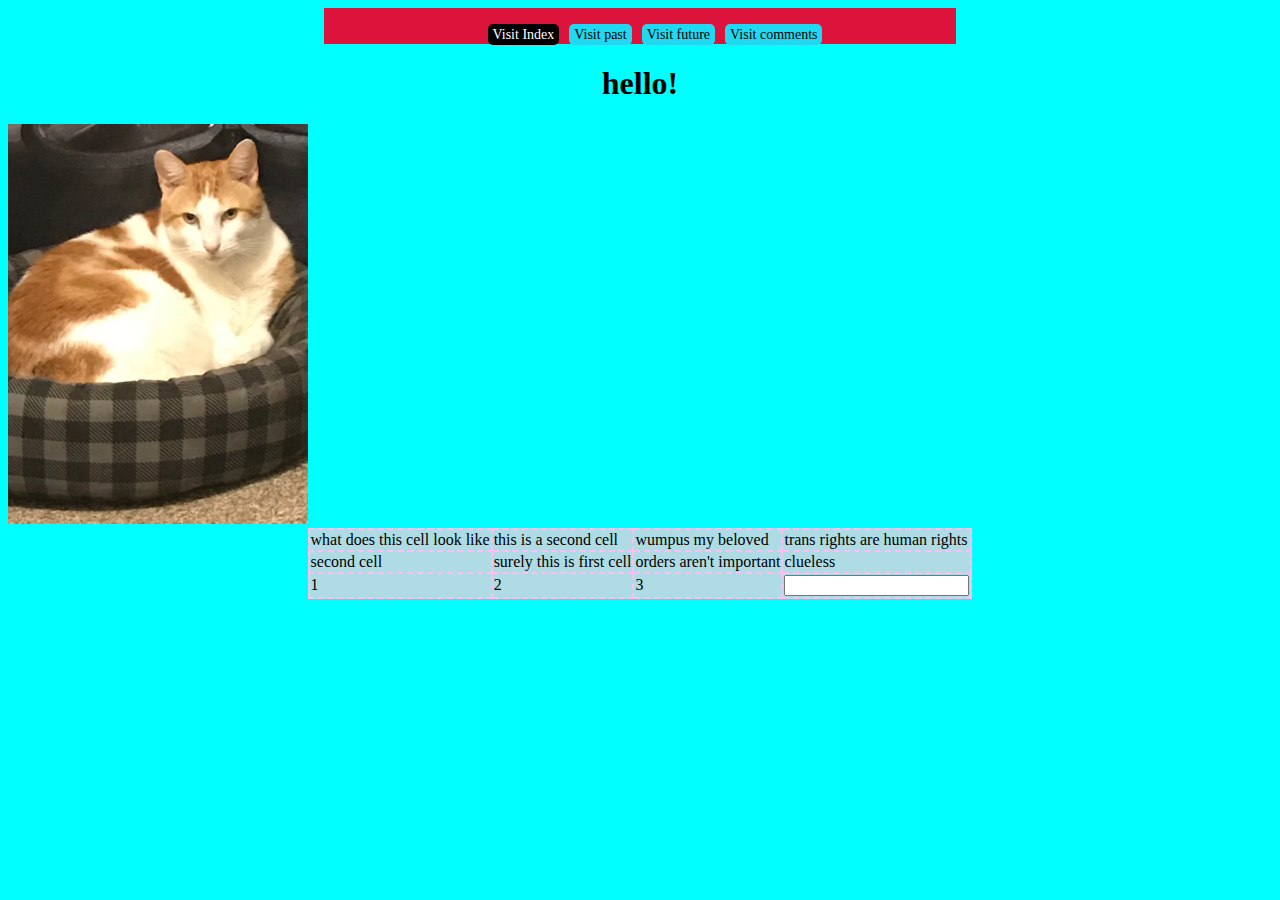
==== websystems/index.html @ 01a3af70 "final copy" ====
<!DOCTYPE html>
<html>
    <head>
		<link rel="stylesheet" href="websystems.css">
	</head>
	<body>
        <div>
            <nav>
                <ul>
                    <li><a class="navbar selected">Visit Index</a></li>
                    <li><a class="navbar" href="past.html">Visit past</a></li>
                    <li><a class="navbar" href="future.html">Visit future</a></li>
                    <li><a class="navbar" href="comments.html">Visit comments</a></li>
                 </ul>
            </nav>
        </div>
        <h1>hello!</h1>
<a href=
"https://cdn.discordapp.com/avatars/384620942577369088/901bd09b61ac0e237b229ed372d180ab.png?size=2048"
><img id="car" src="car.jpg" alt="this is an image of my car" title="car‼️"></a>
<table class="table-test-1">
    <tr>
        <td>what does this cell look like</td>
        <td>this is a second cell</td>
        <td>wumpus my beloved</td>
        <td>trans rights are human rights</td>
    </tr>
    <tr>
        <td>second cell</td>
        <td>surely this is first cell</td>
        <td>orders aren't important</td>
        <td>clueless</td>
    </tr>
    <tr>
        <td>1</td>
        <td>2</td>
        <td>3</td>
        <td><input></td>
    </tr>
	</body>
</html>
---- websystems/websystems.css ----
#car {
    width: 300px;
    height: 400px;
}

h1 {
    text-align: center;
}

nav ul {
    list-style-type: none;
    display: flex;
    justify-content: center;
}

nav ul li {
  margin-right: 10px;
}

nav ul li a {
  text-decoration: none;
  color: #000000;
  padding: 3px 5px;
  background-color: #1fd8f1;
  border-radius: 5px;
  font-size: 14px;
}

.selected {
  background-color: #000000;
  color: #ffffff;
}

.navbar:hover {
  background-color: #ffffff;
  color: #000;
}

table {
    margin: auto;
    border-collapse: collapse;
    background-color: rgb(175, 220, 228);
  }
  
  td {
    border: 2px dashed rgb(255, 190, 241);
  }
  

div {
    background-color: crimson;
    padding-top: 1px;
    padding-bottom: 20px;
    height: 15px;
    width: 50%;
    align-content: center;

    margin-left: 25%;

}

body {
    animation: rotation 8s infinite linear;
}

img {
    animation: rotation2 10s infinite linear;
}

@keyframes rotation {
    from {
        transform: rotate(0deg);
    } to {
        transform: rotate(360deg);
    }
}

@keyframes rotation2 {
    0% {
		transform: rotate(100turn);
	}

	4% {
		transform: rotate(0.98turn);
	}

	8% {
		transform: rotate(0.99turn);
	}

	18% {
		transform: rotate(0.94turn);
	}

	26% {
		transform: scale(0.3);
	}

	46% {
		transform: rotate(0.75turn);
	}

	64% {
		transform: rotate(0.98turn);
	}

	76% {
		transform: rotate(-44turn);
	}

	88% {
		transform: rotate(0.11turn);
	}

	100% {
		transform: rotate(0turn);
	}
}

body {
    animation: fade infinite 1s;
    background-color: aqua;

}

@keyframes fade {
    0% {
        opacity: 0;
    } 100% {
        opacity: 1;
    }
}
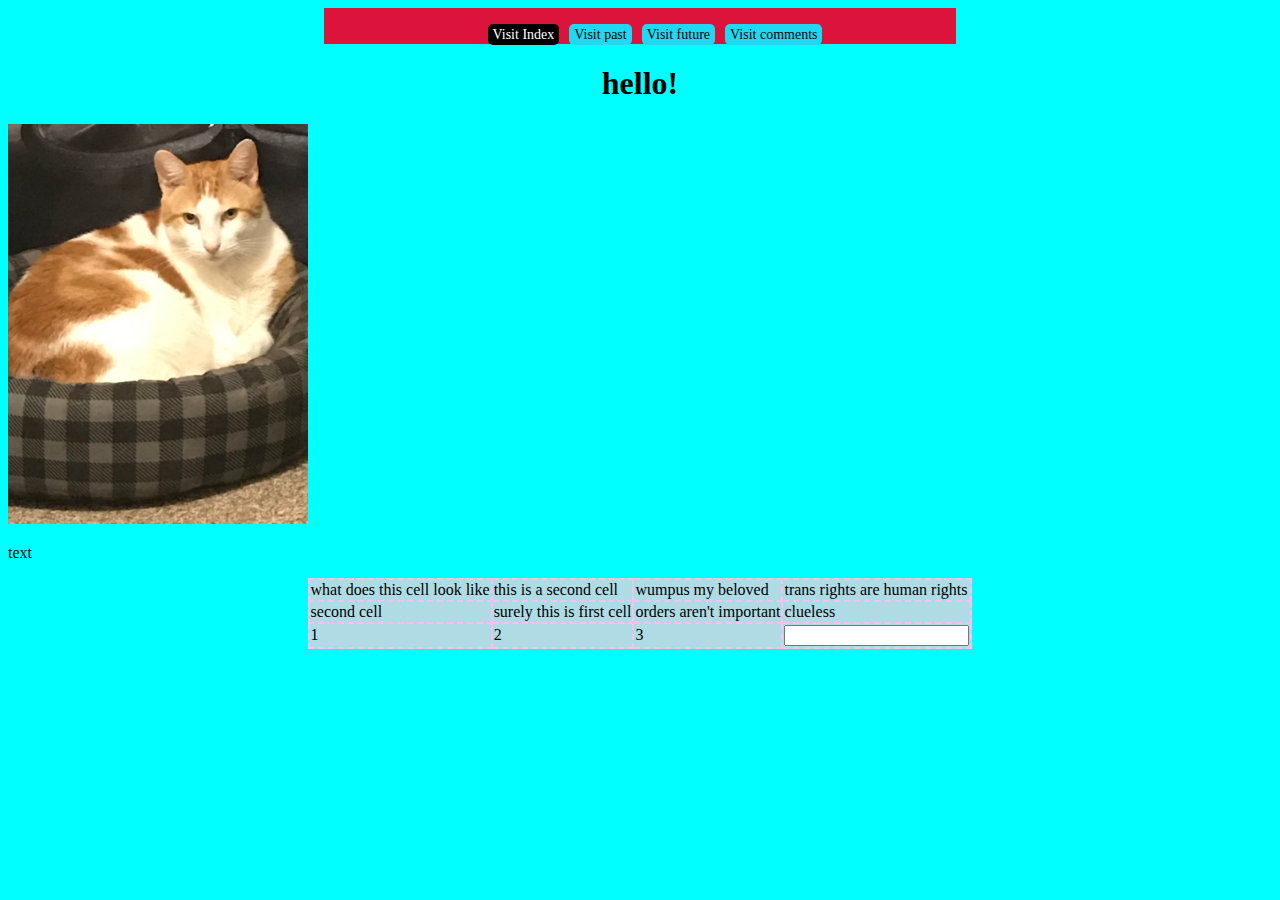
==== commit 7ad56c52: "spanned" ====
--- a/websystems/index.html
+++ b/websystems/index.html
@@ -18,6 +18,10 @@
 <a href=
 "https://cdn.discordapp.com/avatars/384620942577369088/901bd09b61ac0e237b229ed372d180ab.png?size=2048"
 ><img id="car" src="car.jpg" alt="this is an image of my car" title="car‼️"></a>
+
+<span>
+    <p>text </p>
+</span>
 <table class="table-test-1">
     <tr>
         <td>what does this cell look like</td>
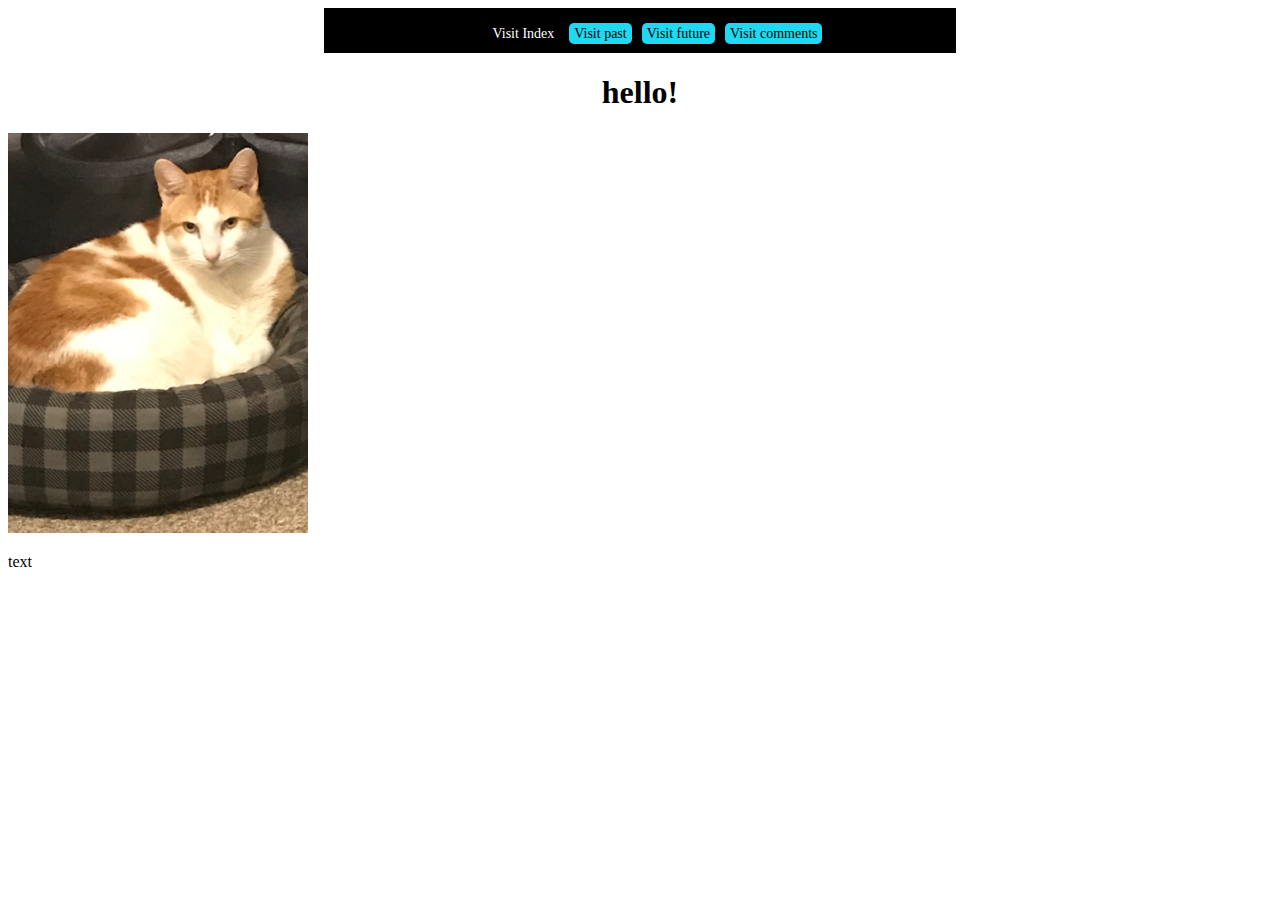
==== commit 338ba4c8: "add notes" ====
--- a/websystems/index.html
+++ b/websystems/index.html
@@ -22,24 +22,5 @@
 <span>
     <p>text </p>
 </span>
-<table class="table-test-1">
-    <tr>
-        <td>what does this cell look like</td>
-        <td>this is a second cell</td>
-        <td>wumpus my beloved</td>
-        <td>trans rights are human rights</td>
-    </tr>
-    <tr>
-        <td>second cell</td>
-        <td>surely this is first cell</td>
-        <td>orders aren't important</td>
-        <td>clueless</td>
-    </tr>
-    <tr>
-        <td>1</td>
-        <td>2</td>
-        <td>3</td>
-        <td><input></td>
-    </tr>
 	</body>
 </html>--- a/websystems/websystems.css
+++ b/websystems/websystems.css
@@ -48,85 +48,12 @@
   
 
 div {
-    background-color: crimson;
-    padding-top: 1px;
-    padding-bottom: 20px;
-    height: 15px;
+    background-color: black;
+    
+    height: 45px;
     width: 50%;
     align-content: center;
 
     margin-left: 25%;
 
-}
-
-body {
-    animation: rotation 8s infinite linear;
-}
-
-img {
-    animation: rotation2 10s infinite linear;
-}
-
-@keyframes rotation {
-    from {
-        transform: rotate(0deg);
-    } to {
-        transform: rotate(360deg);
-    }
-}
-
-@keyframes rotation2 {
-    0% {
-		transform: rotate(100turn);
-	}
-
-	4% {
-		transform: rotate(0.98turn);
-	}
-
-	8% {
-		transform: rotate(0.99turn);
-	}
-
-	18% {
-		transform: rotate(0.94turn);
-	}
-
-	26% {
-		transform: scale(0.3);
-	}
-
-	46% {
-		transform: rotate(0.75turn);
-	}
-
-	64% {
-		transform: rotate(0.98turn);
-	}
-
-	76% {
-		transform: rotate(-44turn);
-	}
-
-	88% {
-		transform: rotate(0.11turn);
-	}
-
-	100% {
-		transform: rotate(0turn);
-	}
-}
-
-body {
-    animation: fade infinite 1s;
-    background-color: aqua;
-
-}
-
-@keyframes fade {
-    0% {
-        opacity: 0;
-    } 100% {
-        opacity: 1;
-    }
 }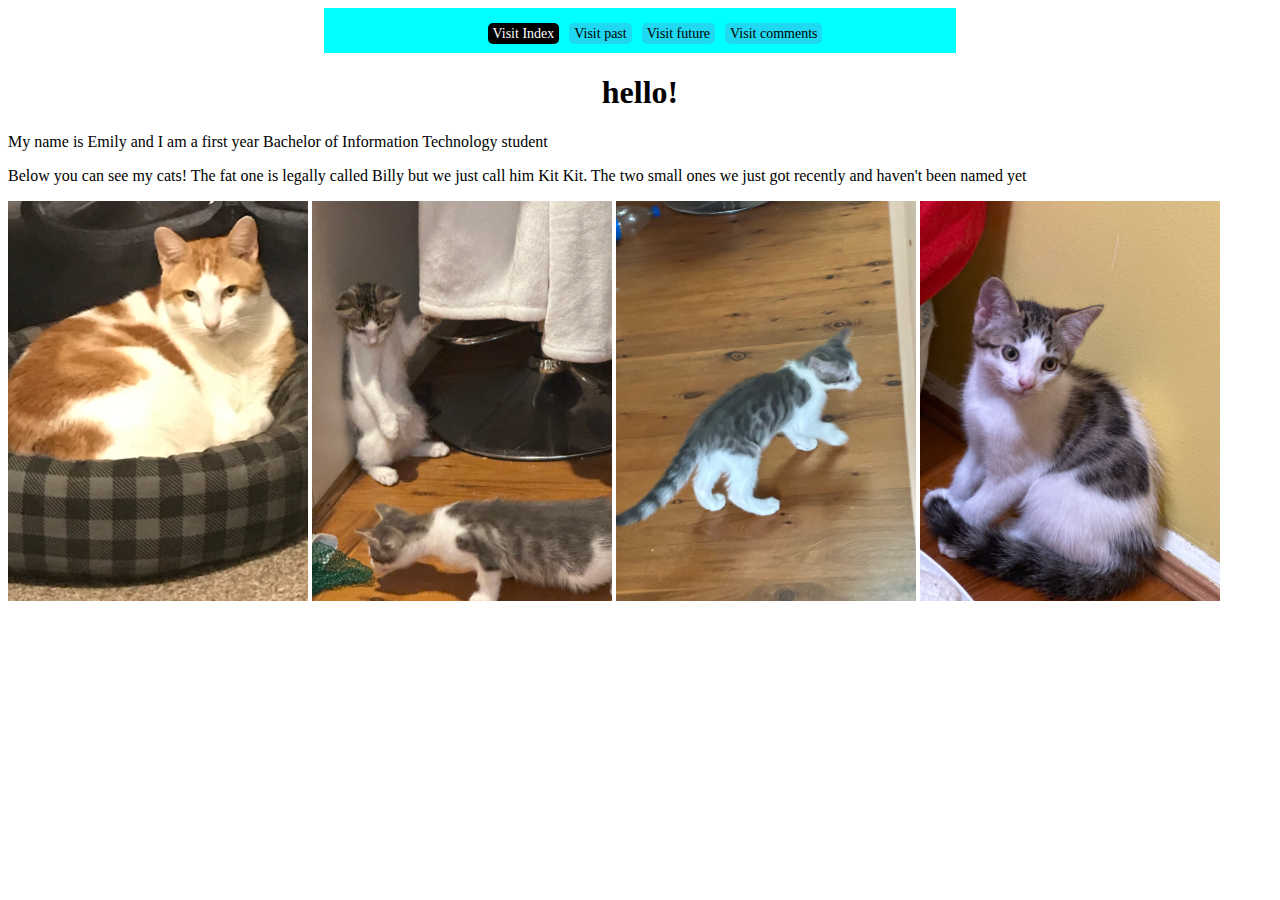
==== commit e7fd9415: "add more cars" ====
--- a/websystems/index.html
+++ b/websystems/index.html
@@ -15,12 +15,11 @@
             </nav>
         </div>
         <h1>hello!</h1>
-<a href=
-"https://cdn.discordapp.com/avatars/384620942577369088/901bd09b61ac0e237b229ed372d180ab.png?size=2048"
-><img id="car" src="car.jpg" alt="this is an image of my car" title="car‼️"></a>
-
-<span>
-    <p>text </p>
-</span>
+        <p>My name is Emily and I am a first year Bachelor of Information Technology student</p>
+        <p>Below you can see my cats! The fat one is legally called Billy but we just call him Kit Kit. The two small ones we just got recently and haven't been named yet</p>
+        <a><img id="car" src="images/car.jpg" alt="this is an image of my cat" title="car‼️"></a>
+        <a><img id="car" src="images/standing.jpg" alt="this is an image of my cat" title="how he standing??"></a>
+        <a><img id="car" src="images/grey.jpg" alt="this is an image of my cat" title="caught in the act"></a>
+        <a><img id="car" src="images/black.jpg" alt="this is an image of my cat" title="what a cute fellow"></a>
 	</body>
 </html>--- a/websystems/websystems.css
+++ b/websystems/websystems.css
@@ -2,6 +2,7 @@
     width: 300px;
     height: 400px;
 }
+
 
 h1 {
     text-align: center;
@@ -36,19 +37,13 @@
   color: #000;
 }
 
-table {
-    margin: auto;
-    border-collapse: collapse;
-    background-color: rgb(175, 220, 228);
-  }
-  
-  td {
-    border: 2px dashed rgb(255, 190, 241);
-  }
+
+
+
   
 
 div {
-    background-color: black;
+    background-color: aqua;
     
     height: 45px;
     width: 50%;
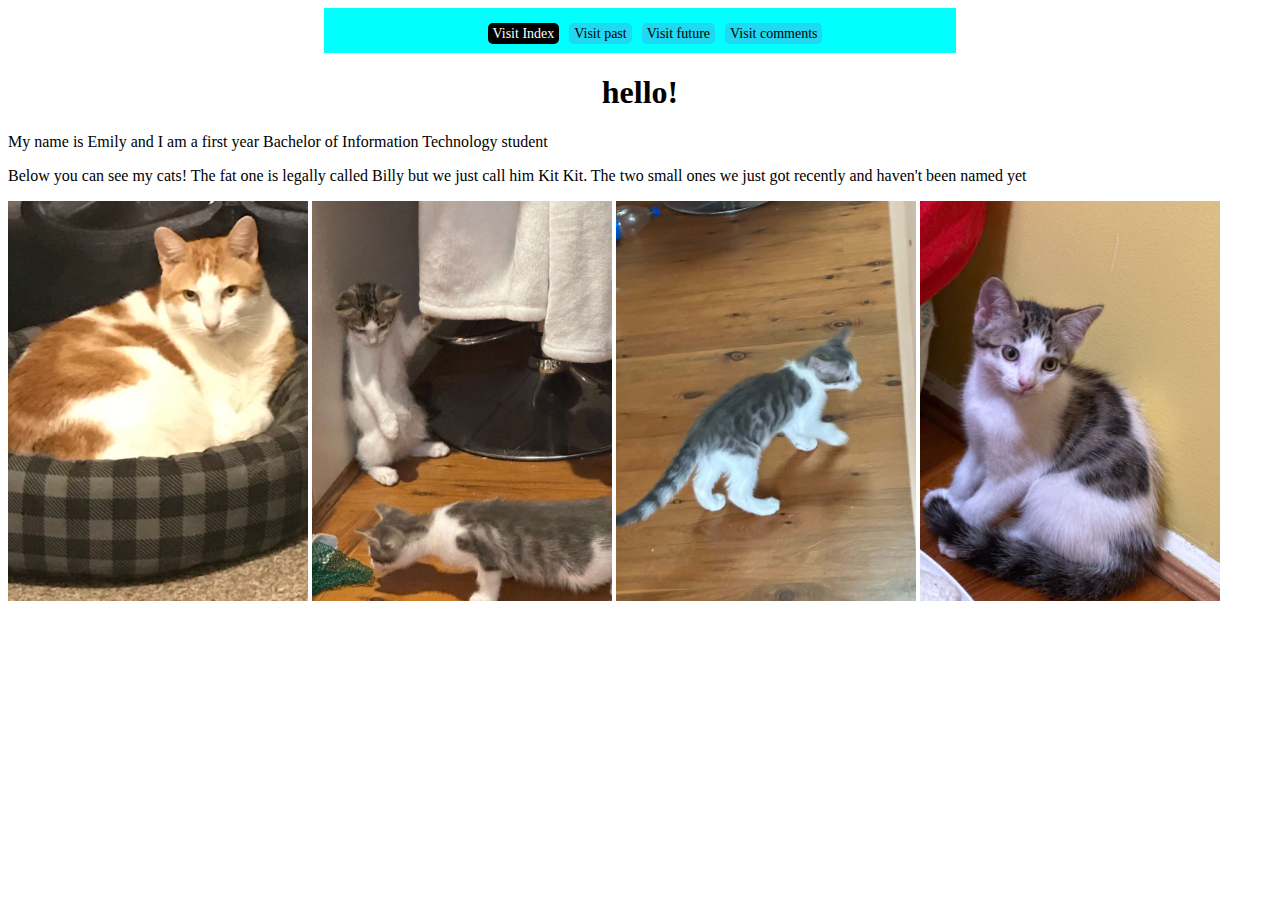
==== commit 0f2a5072: "idk what i changed" ====
--- a/websystems/index.html
+++ b/websystems/index.html
@@ -7,7 +7,7 @@
         <div>
             <nav>
                 <ul>
-                    <li><a class="navbar selected">Visit Index</a></li>
+                    <li><a class="navbar selected" href="index.html">Visit Index</a></li>
                     <li><a class="navbar" href="past.html">Visit past</a></li>
                     <li><a class="navbar" href="future.html">Visit future</a></li>
                     <li><a class="navbar" href="comments.html">Visit comments</a></li>
@@ -17,9 +17,9 @@
         <h1>hello!</h1>
         <p>My name is Emily and I am a first year Bachelor of Information Technology student</p>
         <p>Below you can see my cats! The fat one is legally called Billy but we just call him Kit Kit. The two small ones we just got recently and haven't been named yet</p>
-        <a><img id="car" src="images/car.jpg" alt="this is an image of my cat" title="car‼️"></a>
-        <a><img id="car" src="images/standing.jpg" alt="this is an image of my cat" title="how he standing??"></a>
-        <a><img id="car" src="images/grey.jpg" alt="this is an image of my cat" title="caught in the act"></a>
-        <a><img id="car" src="images/black.jpg" alt="this is an image of my cat" title="what a cute fellow"></a>
+        <a><img class="car" src="images/car.jpg" alt="cat lying down in its bed" title="car‼️"></a>
+        <a><img class="car" src="images/standing.jpg" alt="2 kittens, one standing on its back legs" title="how he standing??"></a>
+        <a><img class="car" src="images/grey.jpg" alt="this is an image of my cat" title="caught in the act"></a>
+        <a><img class="car" src="images/black.jpg" alt="this is an image of my cat" title="what a cute fellow"></a>
 	</body>
 </html>--- a/websystems/websystems.css
+++ b/websystems/websystems.css
@@ -1,4 +1,4 @@
-#car {
+.car {
     width: 300px;
     height: 400px;
 }
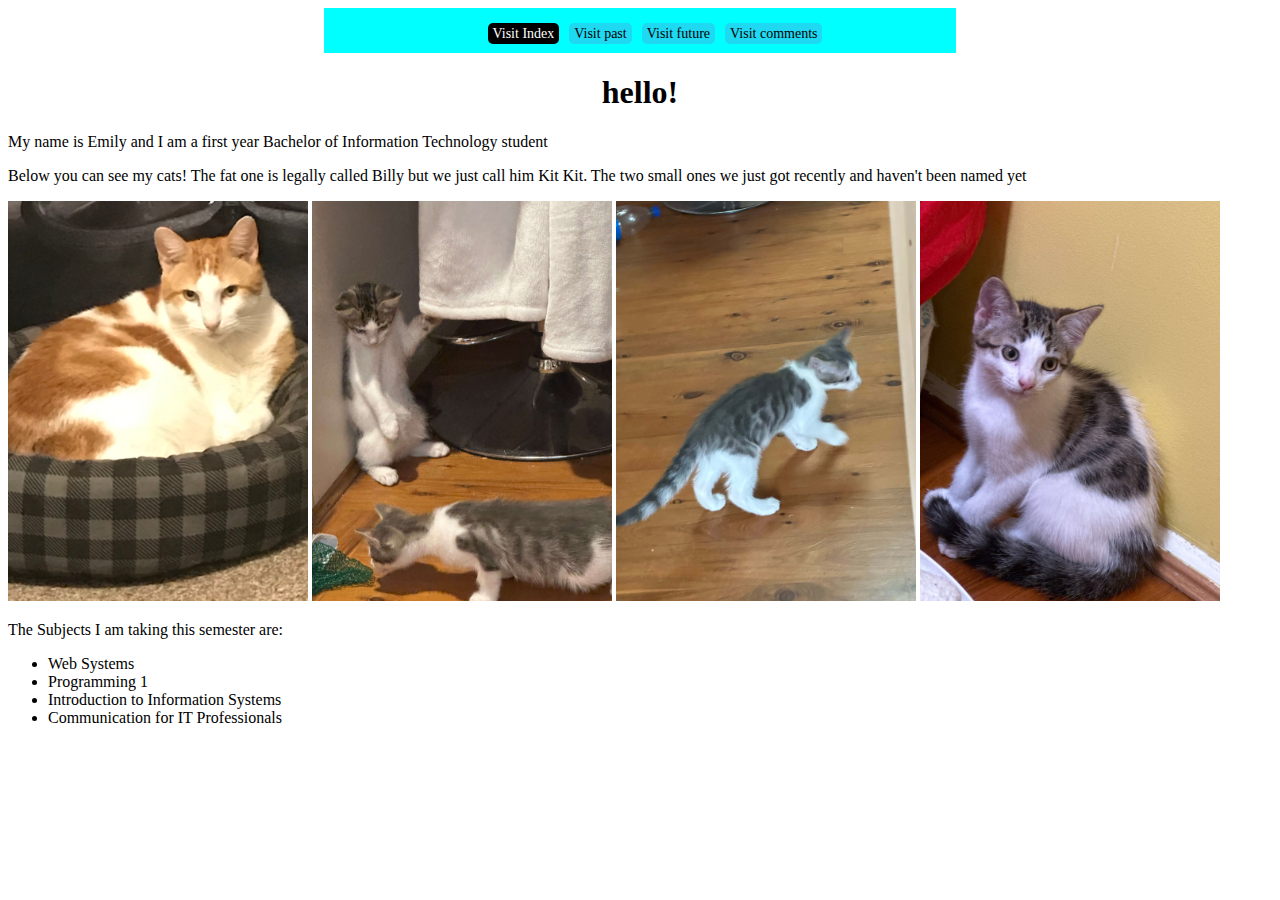
==== commit f6388670: "Add info the past page" ====
--- a/websystems/index.html
+++ b/websystems/index.html
@@ -21,5 +21,12 @@
         <a><img class="car" src="images/standing.jpg" alt="2 kittens, one standing on its back legs" title="how he standing??"></a>
         <a><img class="car" src="images/grey.jpg" alt="this is an image of my cat" title="caught in the act"></a>
         <a><img class="car" src="images/black.jpg" alt="this is an image of my cat" title="what a cute fellow"></a>
+        <p>The Subjects I am taking this semester are:</p>
+        <ul>
+            <li>Web Systems</li>
+            <li>Programming 1</li>
+            <li>Introduction to Information Systems</li>
+            <li>Communication for IT Professionals</li>
+        </ul>
 	</body>
 </html>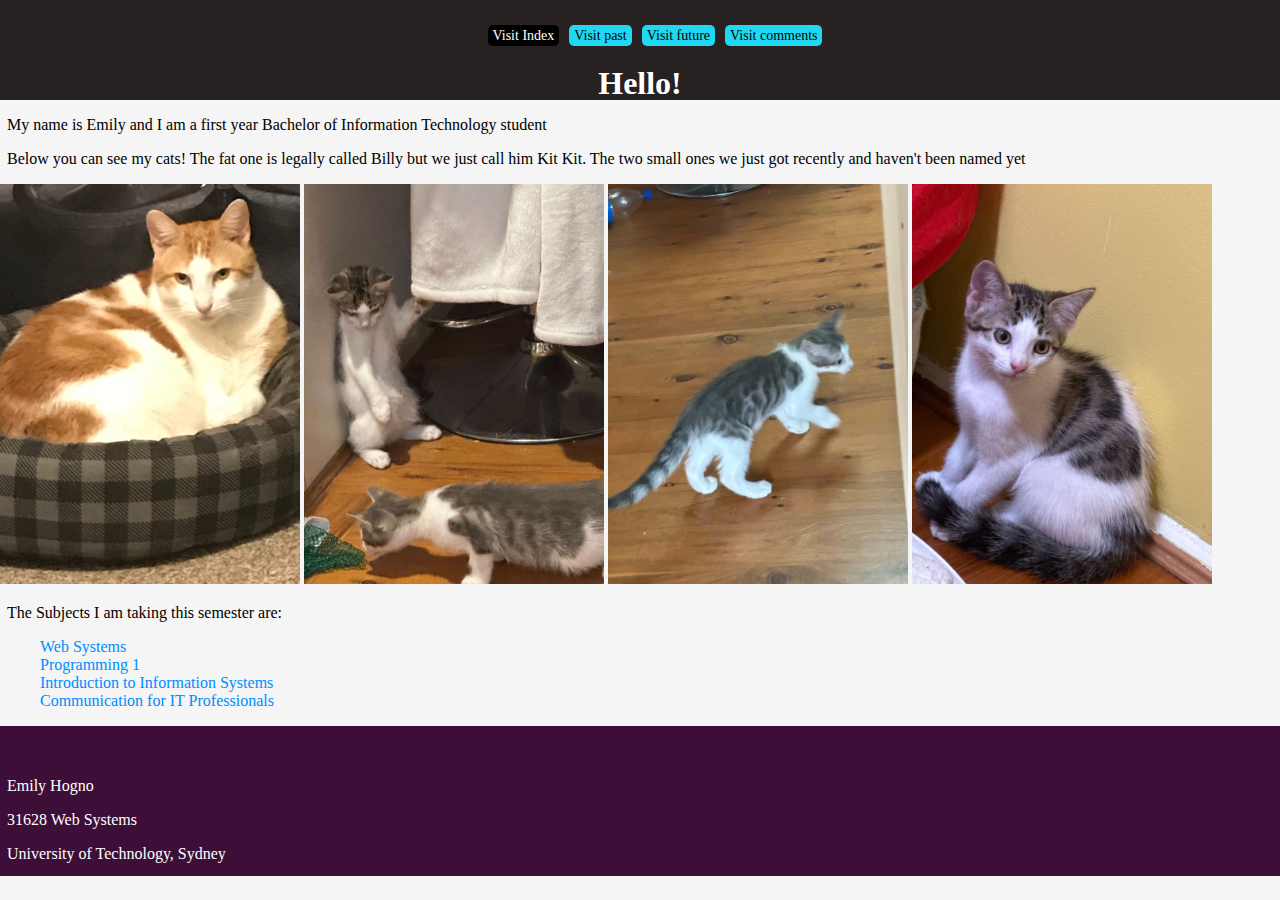
==== commit 1f97bbf8: "finish website" ====
--- a/websystems/index.html
+++ b/websystems/index.html
@@ -4,7 +4,7 @@
 		<link rel="stylesheet" href="websystems.css">
 	</head>
 	<body>
-        <div>
+        <div class = "header">
             <nav>
                 <ul>
                     <li><a class="navbar selected" href="index.html">Visit Index</a></li>
@@ -13,20 +13,30 @@
                     <li><a class="navbar" href="comments.html">Visit comments</a></li>
                  </ul>
             </nav>
+            <h1>Hello!</h1>
         </div>
-        <h1>hello!</h1>
         <p>My name is Emily and I am a first year Bachelor of Information Technology student</p>
         <p>Below you can see my cats! The fat one is legally called Billy but we just call him Kit Kit. The two small ones we just got recently and haven't been named yet</p>
+        <!-- All 4 of these images were taken by me -->
         <a><img class="car" src="images/car.jpg" alt="cat lying down in its bed" title="car‼️"></a>
         <a><img class="car" src="images/standing.jpg" alt="2 kittens, one standing on its back legs" title="how he standing??"></a>
         <a><img class="car" src="images/grey.jpg" alt="this is an image of my cat" title="caught in the act"></a>
         <a><img class="car" src="images/black.jpg" alt="this is an image of my cat" title="what a cute fellow"></a>
         <p>The Subjects I am taking this semester are:</p>
-        <ul>
-            <li>Web Systems</li>
-            <li>Programming 1</li>
-            <li>Introduction to Information Systems</li>
-            <li>Communication for IT Professionals</li>
+        <ul class="empty-list">
+            <li><span>Web Systems</span></li>
+            <li><span>Programming 1</span></li>
+            <li><span>Introduction to Information Systems</span></li>
+            <li><span>Communication for IT Professionals</span></li>
         </ul>
+        <div class="container">
+        <footer class="footer">
+            <p>⠀ </p>
+            <p>Emily Hogno</p>
+            <p>31628 Web Systems</p>
+            <p>University of Technology, Sydney </p>
+          </footer>
+          </div>
 	</body>
+
 </html>--- a/websystems/websystems.css
+++ b/websystems/websystems.css
@@ -3,9 +3,58 @@
     height: 400px;
 }
 
+.empty-list {
+  list-style: none;
+}
+
+body {
+  background-color: whitesmoke;
+  margin: 0;
+  padding: 0;
+}
+
+span {
+  color: rgb(0, 140, 255);
+}
+
+.header {
+    background-color: #272121;
+    color: #ffffff;
+    padding: 10px 0;
+    margin-bottom: 10px;
+    width: 100vw;
+    height: 100px;
+    box-sizing: border-box;
+}
+
+#tableid {
+  color: black;
+  border-collapse: collapse;
+  border: 3px solid rgb(0, 0, 0);
+  
+}
+
+tr:nth-child(even) {
+  background-color: #deeedf;
+}
+tr:hover {
+  background-color: #a1c9c8;
+  /* color: white; */
+}
+
+
+
+p {
+  margin-left: 7px;
+}
+
 
 h1 {
     text-align: center;
+}
+
+h2 {
+  margin-left: 5px;
 }
 
 nav ul {
@@ -34,21 +83,35 @@
 
 .navbar:hover {
   background-color: #ffffff;
-  color: #000;
+  color: #000000;
 }
 
 
-
-
-  
-
 div {
-    background-color: aqua;
+    /* background-color: aqua;
     
     height: 45px;
-    width: 50%;
+    width: 50%; */
     align-content: center;
 
-    margin-left: 25%;
+    /* margin-left: 25%; */
 
+}
+
+footer {
+    background-color: #3d0f38;
+    color: #ffffff;
+
+    width: 100vw;
+    height: 150px;
+}
+
+.container {
+  min-height: 150px;    
+  display: flex;
+  flex-direction: column;
+}
+
+.footer {
+  margin-bottom: auto;
 }